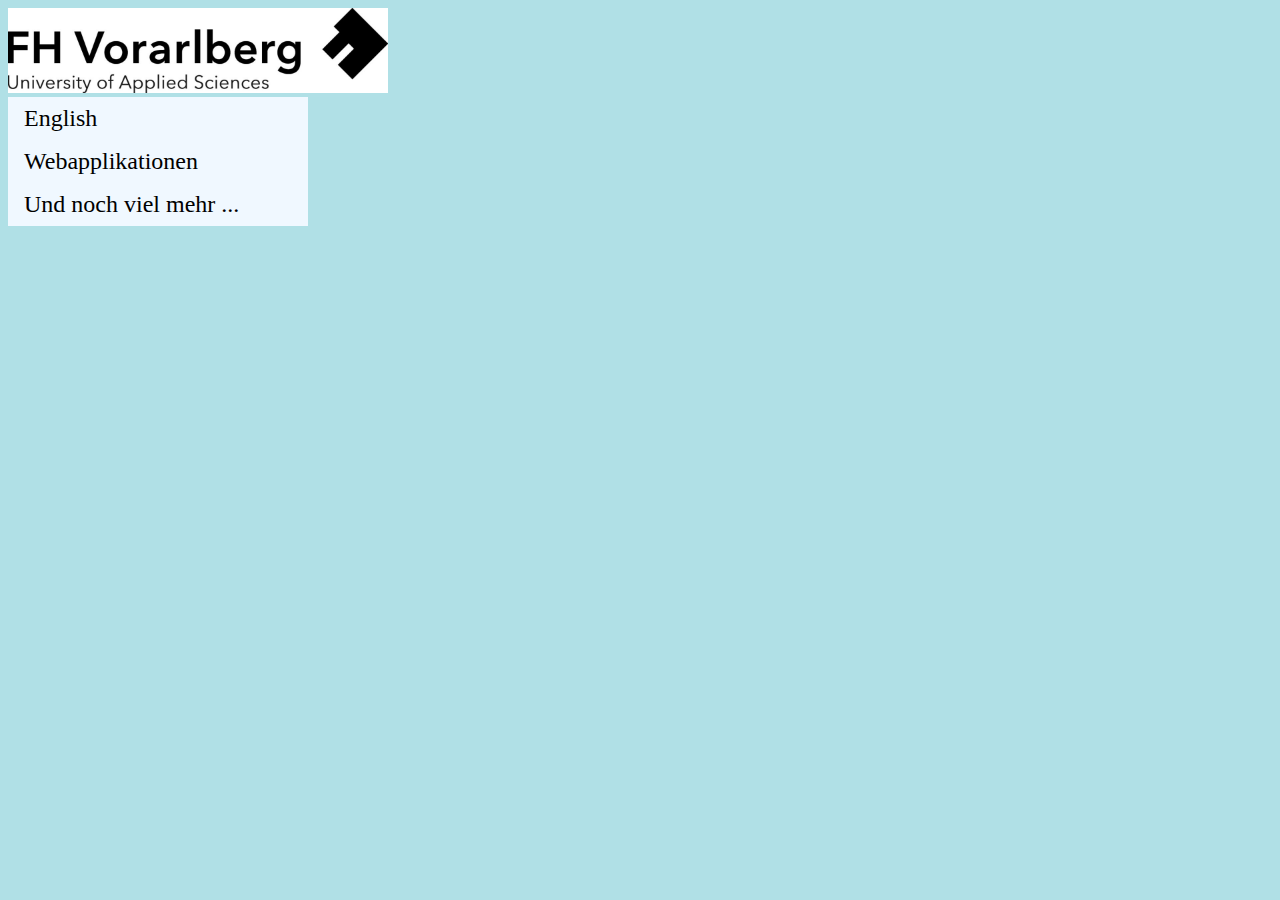
==== web/index.html @ 65cd798a "first commit" ====
<!DOCTYPE html>
<html lang="en">
    <head>
        <meta charset="UTF-8">
        <meta name="description" content="Punktekonten">
        <meta name="keywords" content="FHV, studenten, oesterreich, vorarlberg">
        <meta name="viewport" content="width=device-width, initial-scale=1.0">
        <meta name="author" content="William Dunand">
        <style>
            ul{
                list-style-type: none;
                margin: 0;
                padding: 0;
                width: 300px;
                background-color: aliceblue;
            }

            li a{
                font-family: Calibri;
                display: block;
                color: black;
                padding: 8px 16px;
                text-decoration: none;
            }

            li a:hover {
                background-color: darkslategrey;
                color: white;
            }
        </style>
        <script src="CookieCreater.js"></script>
        <script src="https://ajax.googleapis.com/ajax/libs/jquery/3.1.1/jquery.min.js"></script>
        <title>Start Seite</title>
    </head>
    <body onload="createCookie('biscuit','home.html')" style="background-color: powderblue">

        <a href="index.html"><img src="logo.jpg" title="Logo der FHV" alt="Logo der FHV" width="380" height="85"></a>
        <ul style="font-size: x-large">
            <li style="font-family: Calibri"><a href="Controller?redirect=english">English</a> </li>
            <li style="font-family: Calibri"><a href="Controller?redirect=webapplicationen">Webapplikationen</a> </li>
<!--            <li style="font-family: Calibri"><a href="formular.html">Neue ID erstellen</a> </li>-->
<!--            <li style="font-family: Calibri"><a href="gaesterBuch.html">Zum Gästebuch</a> </li>-->
<!--            <li style="font-family: Calibri"><a href="popupUe.html">Popup Übung</a> </li>-->
<!--            <li style="font-family: Calibri"><a href="guestBookForm.jsp">Gästebuch</a> </li>-->

            <li style="font-family: Calibri"><a href="index.html">Und noch viel mehr ...</a> </li>
        </ul>

    </body>
</html>
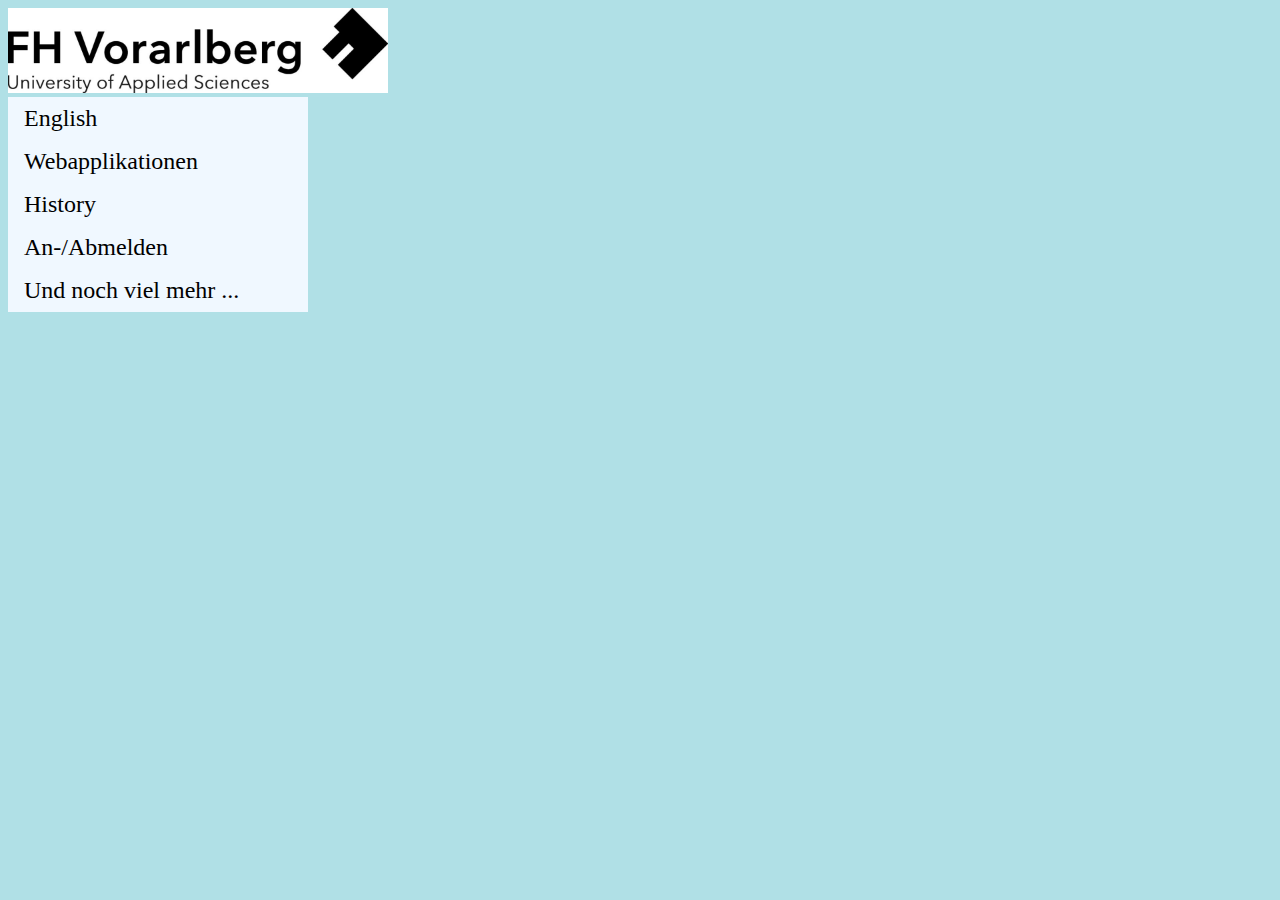
==== commit 4fc33ccd: "first commit" ====
--- a/web/index.html
+++ b/web/index.html
@@ -32,16 +32,20 @@
         <script src="https://ajax.googleapis.com/ajax/libs/jquery/3.1.1/jquery.min.js"></script>
         <title>Start Seite</title>
     </head>
-    <body onload="createCookie('biscuit','home.html')" style="background-color: powderblue">
+    <body onload="createCookie('biscuit', 'home.html')" style="background-color: powderblue">
 
         <a href="index.html"><img src="logo.jpg" title="Logo der FHV" alt="Logo der FHV" width="380" height="85"></a>
         <ul style="font-size: x-large">
             <li style="font-family: Calibri"><a href="Controller?redirect=english">English</a> </li>
             <li style="font-family: Calibri"><a href="Controller?redirect=webapplicationen">Webapplikationen</a> </li>
-<!--            <li style="font-family: Calibri"><a href="formular.html">Neue ID erstellen</a> </li>-->
-<!--            <li style="font-family: Calibri"><a href="gaesterBuch.html">Zum Gästebuch</a> </li>-->
-<!--            <li style="font-family: Calibri"><a href="popupUe.html">Popup Übung</a> </li>-->
-<!--            <li style="font-family: Calibri"><a href="guestBookForm.jsp">Gästebuch</a> </li>-->
+            <li style="font-family: Calibri"><a href="HistoryServlet?redirect=history">History</a> </li>
+            <li style="font-family: Calibri"><a href="Controller?redirect=loggoff">An-/Abmelden</a> </li>
+
+
+            <!--            <li style="font-family: Calibri"><a href="formular.html">Neue ID erstellen</a> </li>-->
+            <!--            <li style="font-family: Calibri"><a href="gaesterBuch.html">Zum Gästebuch</a> </li>-->
+            <!--            <li style="font-family: Calibri"><a href="popupUe.html">Popup Übung</a> </li>-->
+            <!--            <li style="font-family: Calibri"><a href="guestBookForm.jsp">Gästebuch</a> </li>-->
 
             <li style="font-family: Calibri"><a href="index.html">Und noch viel mehr ...</a> </li>
         </ul>
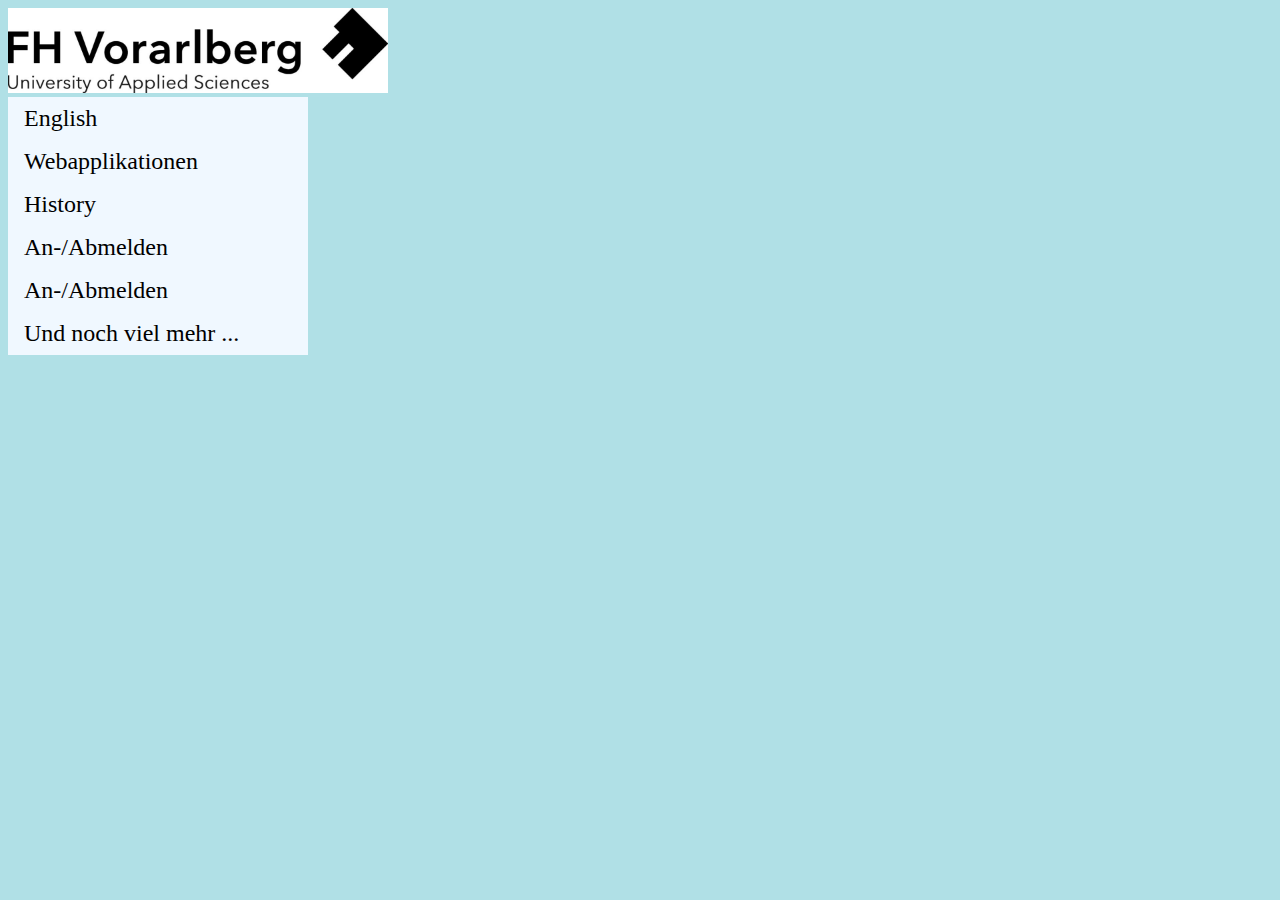
==== commit 154de01e: "Assingment 7 and 8 complete" ====
--- a/web/index.html
+++ b/web/index.html
@@ -40,6 +40,8 @@
             <li style="font-family: Calibri"><a href="Controller?redirect=webapplicationen">Webapplikationen</a> </li>
             <li style="font-family: Calibri"><a href="HistoryServlet?redirect=history">History</a> </li>
             <li style="font-family: Calibri"><a href="Controller?redirect=loggoff">An-/Abmelden</a> </li>
+            <li style="font-family: Calibri"><a href="EvaluationController?redirect=loggoff">An-/Abmelden</a> </li>
+
 
 
             <!--            <li style="font-family: Calibri"><a href="formular.html">Neue ID erstellen</a> </li>-->
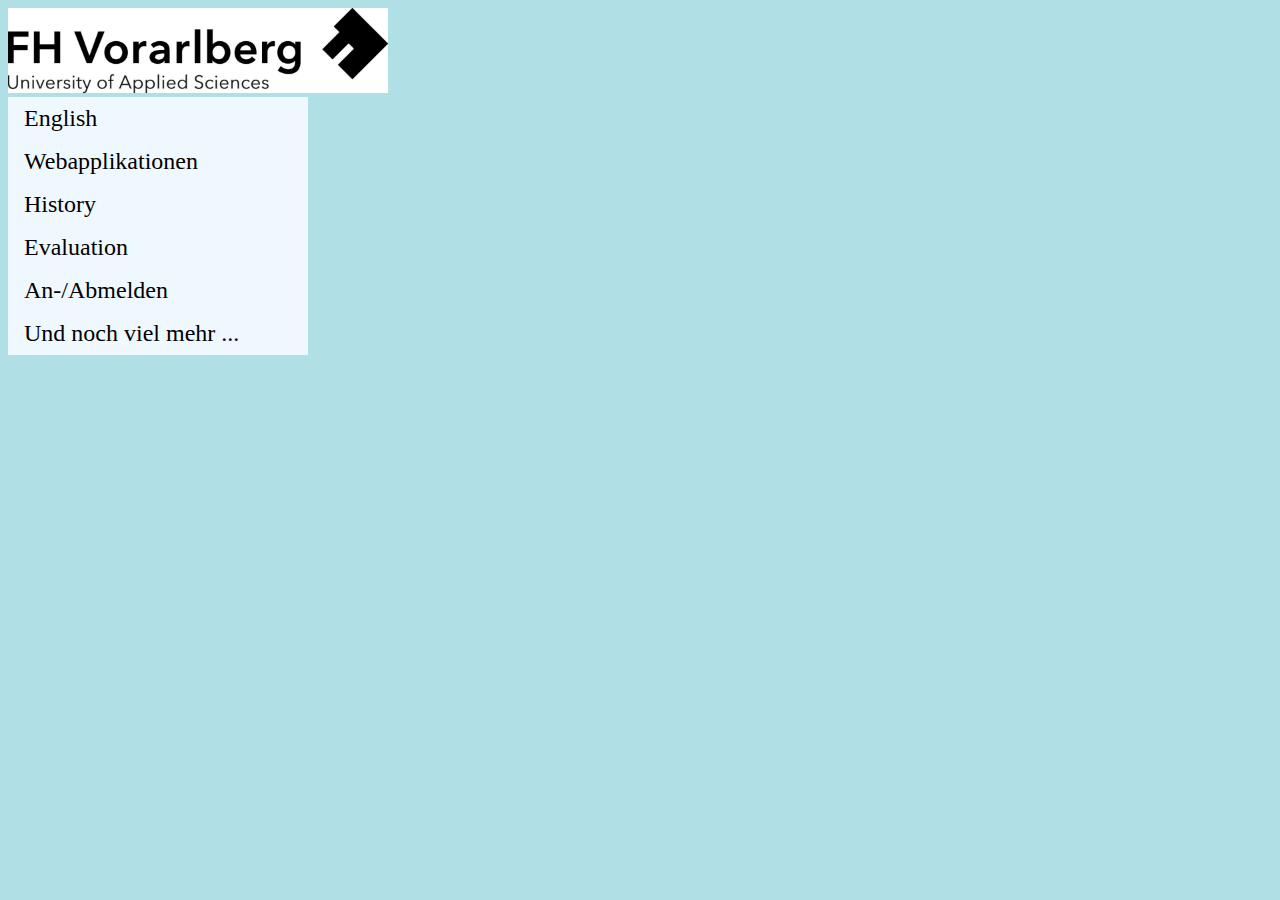
==== commit 13d0ee99: "Assingment 7 and 8 complete" ====
--- a/web/index.html
+++ b/web/index.html
@@ -39,9 +39,8 @@
             <li style="font-family: Calibri"><a href="Controller?redirect=english">English</a> </li>
             <li style="font-family: Calibri"><a href="Controller?redirect=webapplicationen">Webapplikationen</a> </li>
             <li style="font-family: Calibri"><a href="HistoryServlet?redirect=history">History</a> </li>
+            <li style="font-family: Calibri"><a href="EvaluationController?redirect=evaluationForm">Evaluation</a> </li>
             <li style="font-family: Calibri"><a href="Controller?redirect=loggoff">An-/Abmelden</a> </li>
-            <li style="font-family: Calibri"><a href="EvaluationController?redirect=loggoff">An-/Abmelden</a> </li>
-
 
 
             <!--            <li style="font-family: Calibri"><a href="formular.html">Neue ID erstellen</a> </li>-->
